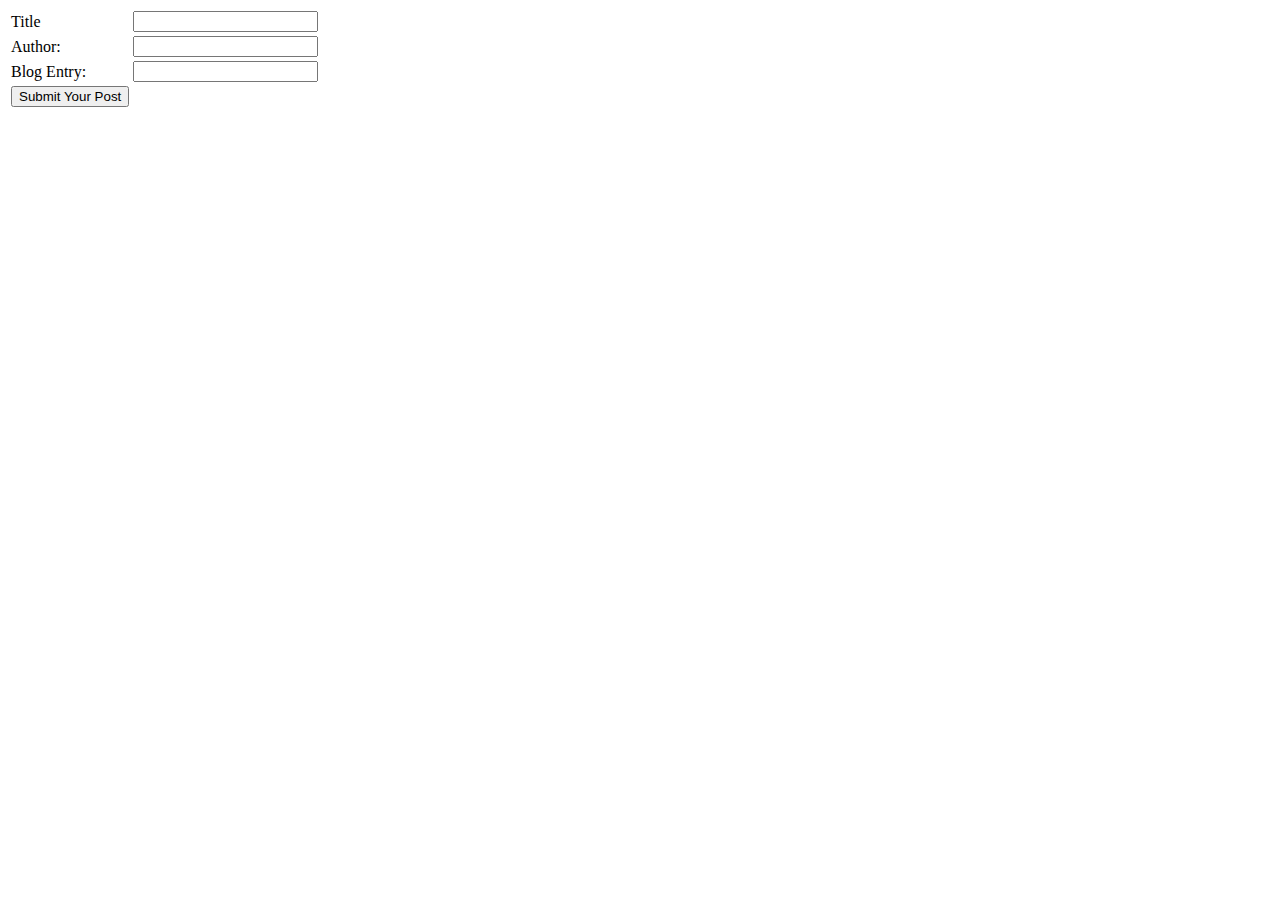
==== src/main/resources/templates/blogpost/new.html @ 6b8c5544 "added new html file" ====
<!DOCTYPE html>
<html xmlns:th="http://www.thymeleaf.org">
  <head>
    <title>Blog Site</title>
    <meta http-equiv="Content-Type" content="text/html; charset=UTF-8"/>
    <link rel="stylesheet" href="https://cdn.jsdelivr.net/npm/bootstrap@4.5.3/dist/css/bootstrap.min.css" integrity="sha384-TX8t27EcRE3e/ihU7zmQxVncDAy5uIKz4rEkgIXeMed4M0jlfIDPvg6uqKI2xXr2" crossorigin="anonymous">
  </head>
  <body>
    <form action="#" th:action="@{/blogpost}" th:object="${blogPost}" method="post">
        <table>
        <tr>
            <td>Title</td>
            <td><input type="text" th:field="*{title}" /></td>
        </tr>
        <tr>
            <td>Author:</td>
            <td><input type="text" th:field="*{author}" /></td>
        </tr>
        <tr>
            <td>Blog Entry:</td>
            <td><input type="text" th:field="*{blogEntry}" /></td>
        </tr>
        <tr>
            <td><button type="submit">Submit Your Post</button></td>
        </tr>
        </table>
    </form>
</div>


    <script src="https://code.jquery.com/jquery-3.5.1.slim.min.js" integrity="sha384-DfXdz2htPH0lsSSs5nCTpuj/zy4C+OGpamoFVy38MVBnE+IbbVYUew+OrCXaRkfj" crossorigin="anonymous"></script>
    <script src="https://cdn.jsdelivr.net/npm/bootstrap@4.5.3/dist/js/bootstrap.bundle.min.js" integrity="sha384-ho+j7jyWK8fNQe+A12Hb8AhRq26LrZ/JpcUGGOn+Y7RsweNrtN/tE3MoK7ZeZDyx" crossorigin="anonymous"></script>
  </body>
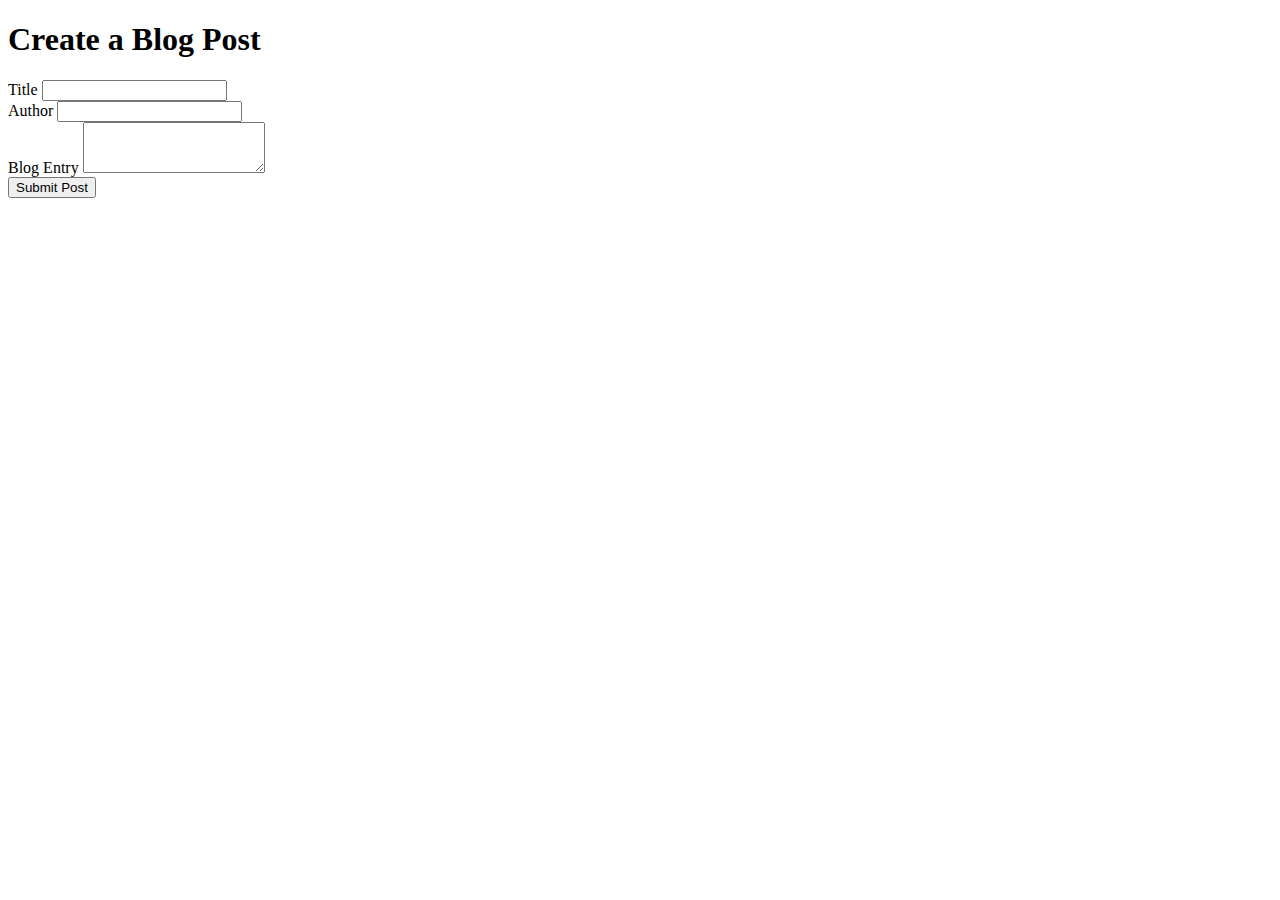
==== commit d1e56b55: "more changes" ====
--- a/src/main/resources/templates/blogpost/new.html
+++ b/src/main/resources/templates/blogpost/new.html
@@ -2,32 +2,54 @@
 <html xmlns:th="http://www.thymeleaf.org">
   <head>
     <title>Blog Site</title>
-    <meta http-equiv="Content-Type" content="text/html; charset=UTF-8"/>
-    <link rel="stylesheet" href="https://cdn.jsdelivr.net/npm/bootstrap@4.5.3/dist/css/bootstrap.min.css" integrity="sha384-TX8t27EcRE3e/ihU7zmQxVncDAy5uIKz4rEkgIXeMed4M0jlfIDPvg6uqKI2xXr2" crossorigin="anonymous">
+    <meta http-equiv="Content-Type" content="text/html; charset=UTF-8" />
+    <link
+      rel="stylesheet"
+      href="https://cdn.jsdelivr.net/npm/bootstrap@4.5.3/dist/css/bootstrap.min.css"
+      integrity="sha384-TX8t27EcRE3e/ihU7zmQxVncDAy5uIKz4rEkgIXeMed4M0jlfIDPvg6uqKI2xXr2"
+      crossorigin="anonymous"
+    />
+    <link href="css/standard.css" rel="stylesheet" />
   </head>
   <body>
-    <form action="#" th:action="@{/blogpost}" th:object="${blogPost}" method="post">
-        <table>
-        <tr>
-            <td>Title</td>
-            <td><input type="text" th:field="*{title}" /></td>
-        </tr>
-        <tr>
-            <td>Author:</td>
-            <td><input type="text" th:field="*{author}" /></td>
-        </tr>
-        <tr>
-            <td>Blog Entry:</td>
-            <td><input type="text" th:field="*{blogEntry}" /></td>
-        </tr>
-        <tr>
-            <td><button type="submit">Submit Your Post</button></td>
-        </tr>
-        </table>
-    </form>
-</div>
+    <div th:replace="fragments/navbar :: navbar" ></div>
+    <div class="container">
+        <h1>Create a Blog Post</h1>
+      <form
+        action="#"
+        th:action="@{/blogpost}"
+        th:object="${blogPost}"
+        method="post"
+      >
+        <div class="form-group">
+          <label for="Title1">Title</label>
+          <input type="text" class="form-control" th:field="*{title}" />
+        </div>
+        <div class="form-group">
+          <label for="Author1">Author</label>
+          <input type="text" class="form-control" th:field="*{author}" />
+        </div>
+        <div class="form-group">
+          <label for="BlogEntry1">Blog Entry</label>
+          <textarea
+            class="form-control"
+            th:field="*{blogEntry}"
+            rows="3"
+          ></textarea>
+        </div>
+        <button class="btn btn-success">Submit Post</button>
+      </form>
+    </div>
 
-
-    <script src="https://code.jquery.com/jquery-3.5.1.slim.min.js" integrity="sha384-DfXdz2htPH0lsSSs5nCTpuj/zy4C+OGpamoFVy38MVBnE+IbbVYUew+OrCXaRkfj" crossorigin="anonymous"></script>
-    <script src="https://cdn.jsdelivr.net/npm/bootstrap@4.5.3/dist/js/bootstrap.bundle.min.js" integrity="sha384-ho+j7jyWK8fNQe+A12Hb8AhRq26LrZ/JpcUGGOn+Y7RsweNrtN/tE3MoK7ZeZDyx" crossorigin="anonymous"></script>
-  </body>+    <script
+      src="https://code.jquery.com/jquery-3.5.1.slim.min.js"
+      integrity="sha384-DfXdz2htPH0lsSSs5nCTpuj/zy4C+OGpamoFVy38MVBnE+IbbVYUew+OrCXaRkfj"
+      crossorigin="anonymous"
+    ></script>
+    <script
+      src="https://cdn.jsdelivr.net/npm/bootstrap@4.5.3/dist/js/bootstrap.bundle.min.js"
+      integrity="sha384-ho+j7jyWK8fNQe+A12Hb8AhRq26LrZ/JpcUGGOn+Y7RsweNrtN/tE3MoK7ZeZDyx"
+      crossorigin="anonymous"
+    ></script>
+  </body>
+</html>
